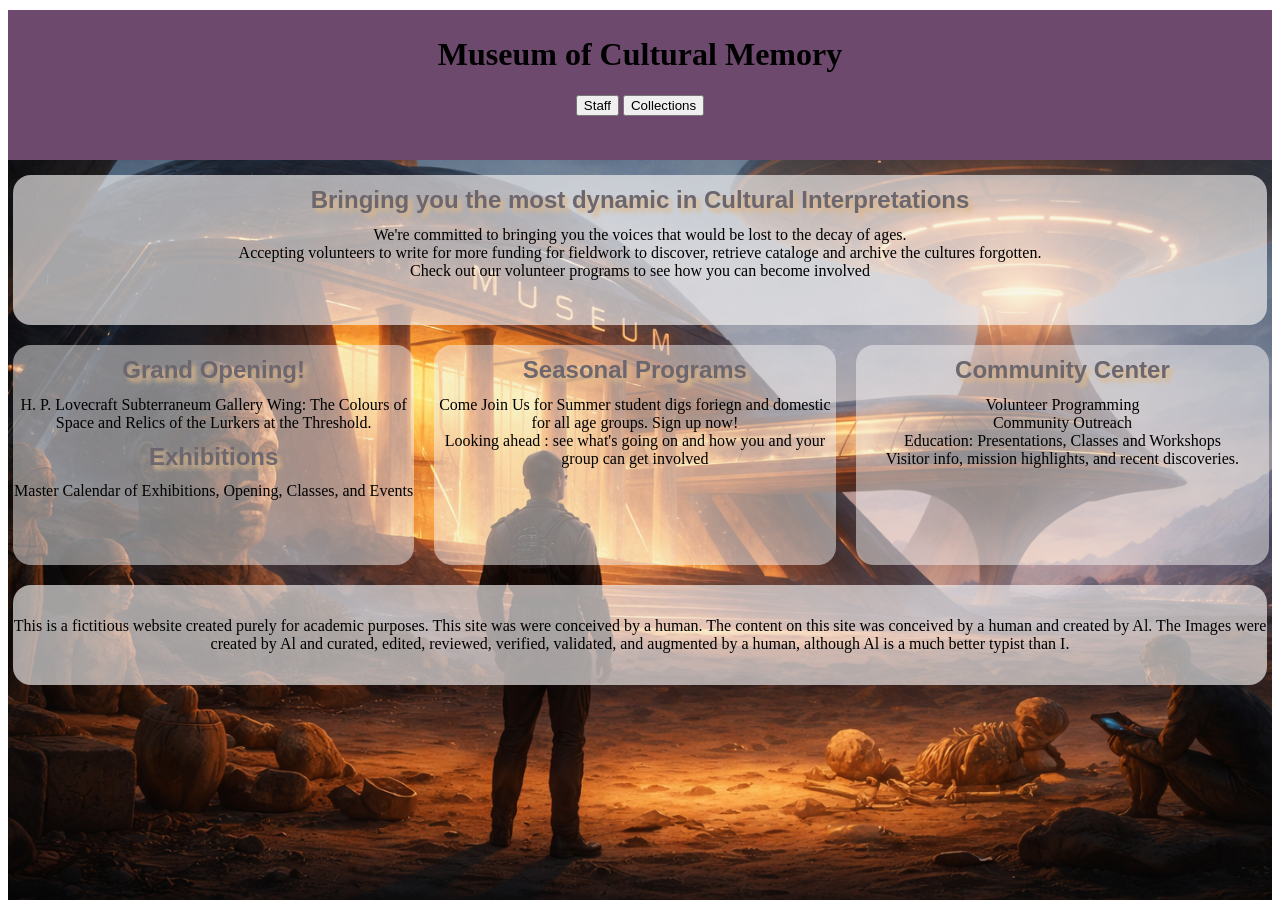
==== index.html @ ce0828e3 "Museum" ====
<!doctype html>
<html lang="en">

<head>
    <!-- Required meta tags -->
    <meta charset="utf-8">
    <meta name="author" content="Haiyang Li">
    <meta name="robots" content="noindex, nofollow">
    <link href="css/style.css" rel="stylesheet" type="text/css">
    <title>Museum Site</title>
</head>

<body>
    <div class="main">
        <div class="wrapper" style="text-align: center;background-color: rgb(110, 73, 110);">

            <div class="top" style="width: 100%;">
                <h1>Museum of Cultural Memory</h1>
                <div><button onclick="location.href = 'html/staff.html'">Staff</button>
            <button onclick="location.href = 'html/collections.html'">Collections</button></div>

            </div>
            
        </div>
        <div class="wrapper" style="text-align: center;">

            <div class="box" style="width: 100%;">
                <h2>Bringing you the most dynamic in Cultural Interpretations</h2>
                <div>We're committed to bringing you the voices that would be lost to the decay of ages.</div>
                <div>Accepting volunteers to write for more funding for fieldwork to discover, retrieve cataloge and archive the cultures forgotten.</div>
                <div>Check out our volunteer programs to see how you can become involved</div>
            </div>
            
        </div>
        <div class="wrapper">
            <div class="col" style="width: 32%;">
                <h2>Grand Opening!</h2>
                <div>H. P. Lovecraft Subterraneum Gallery Wing: The Colours of Space and Relics of the Lurkers at the
Threshold.</div>
                <h2>Exhibitions</h2> 
                <div>Master Calendar of Exhibitions, Opening, Classes, and Events</div>
            </div>

            <div class="col" style="width:32%">
                <h2>Seasonal Programs</h2>
                <div>Come Join Us for Summer student digs foriegn and
domestic for all age groups. Sign up now!</div>
                <div>Looking ahead : see what's going on and how you and your group can get involved</div>

            </div>
            <div class="col" style="width: 33%;">
                <h2>Community Center</h2>
                <div>Volunteer Programming</div>
                <div>Community Outreach</div>
                <div>Education: Presentations, Classes and Workshops</div>
                <div>Visitor info, mission highlights, and recent discoveries.</div>
            </div>


        </div>

       <div class="wrapper">
            <div class="foot" style="width: 100%;">
                This is a fictitious website created purely for academic purposes. This site was were conceived by a human. The content on this site was conceived by a human and created by Al. The
Images were created by Al and curated, edited, reviewed, verified, validated, and augmented by a human, although Al is a much better typist than I.
            </div>
            
        </div>
    </div>
</body>

</html>
---- css/style.css ----
h2, h3 {
    font-family: 'Trebuchet MS', 'Lucida Sans Unicode', 'Lucida Grande', 'Lucida Sans', Arial, sans-serif;
    font-size: 1.5em;
    margin-block: 0.47em;
    color: rgb(108, 102, 111);
    text-shadow: 4px 4px 4px burlywood;
}
:where(h1) {
  margin-block: 0.67em;
  font-size: 2em;
}
li{
    font-family:"Rancho";
    font-size: 24px;
}

.font-effect-neon{
    font-size: 24px;
    font-style: oblique;
    font-family:'Franklin Gothic Medium', 'Arial Narrow', Arial, sans-serif;
}

.font-effect-fire-animation{
    font-size: 28px;
}

span{
    font-family: "Lucida Grande";
}

.main{
    background-image: url(../images/bgimg.png);
    min-height: 100vh;
    background-position: center;
    background-repeat: no-repeat;
    background-size: cover;
    background-attachment: fixed;

}

.wrapper{
    display: flex;
    align-items: flex-start;
    gap: 20px;
    align-items: stretch;
}
.wrapper div{
    flex:0 0 auto;
    min-width: 0;
    border-radius:2cqb
}
.top{
    height: 140px;
}
.box{
    background-color: rgba(246, 243, 243, 0.65);
    background-blend-mode: overlay;
    height:150px;
}
.col{
    background-color: rgba(246, 243, 243, 0.5);
    background-blend-mode: overlay;
    height: 220px;
    justify-content: center;
    align-items: center;
    text-align: center;
    
}
.foot{
    
    background-color: rgba(246, 243, 243, 0.65);
    background-blend-mode: overlay;
    display: flex;
    justify-content: center;
    align-items: center;
    height: 100px;
    text-align: center;

}
.wrapper{
    margin: 10px 0;
    padding-left: 5px;
    padding-bottom: 5px;
    padding-top: 5px;
    padding-right: 5px;
}
[class*=col]{
    float: left;
}
/* .wrapper::after{
    content: "";
    clear: both;
    display: block;
} */

hr{
    background-color: bisque;
    margin: 0px 0px;
}


.font-effect-crackle{
    font-family: 'Times New Roman', Times, serif;
    font-style: initial;
}
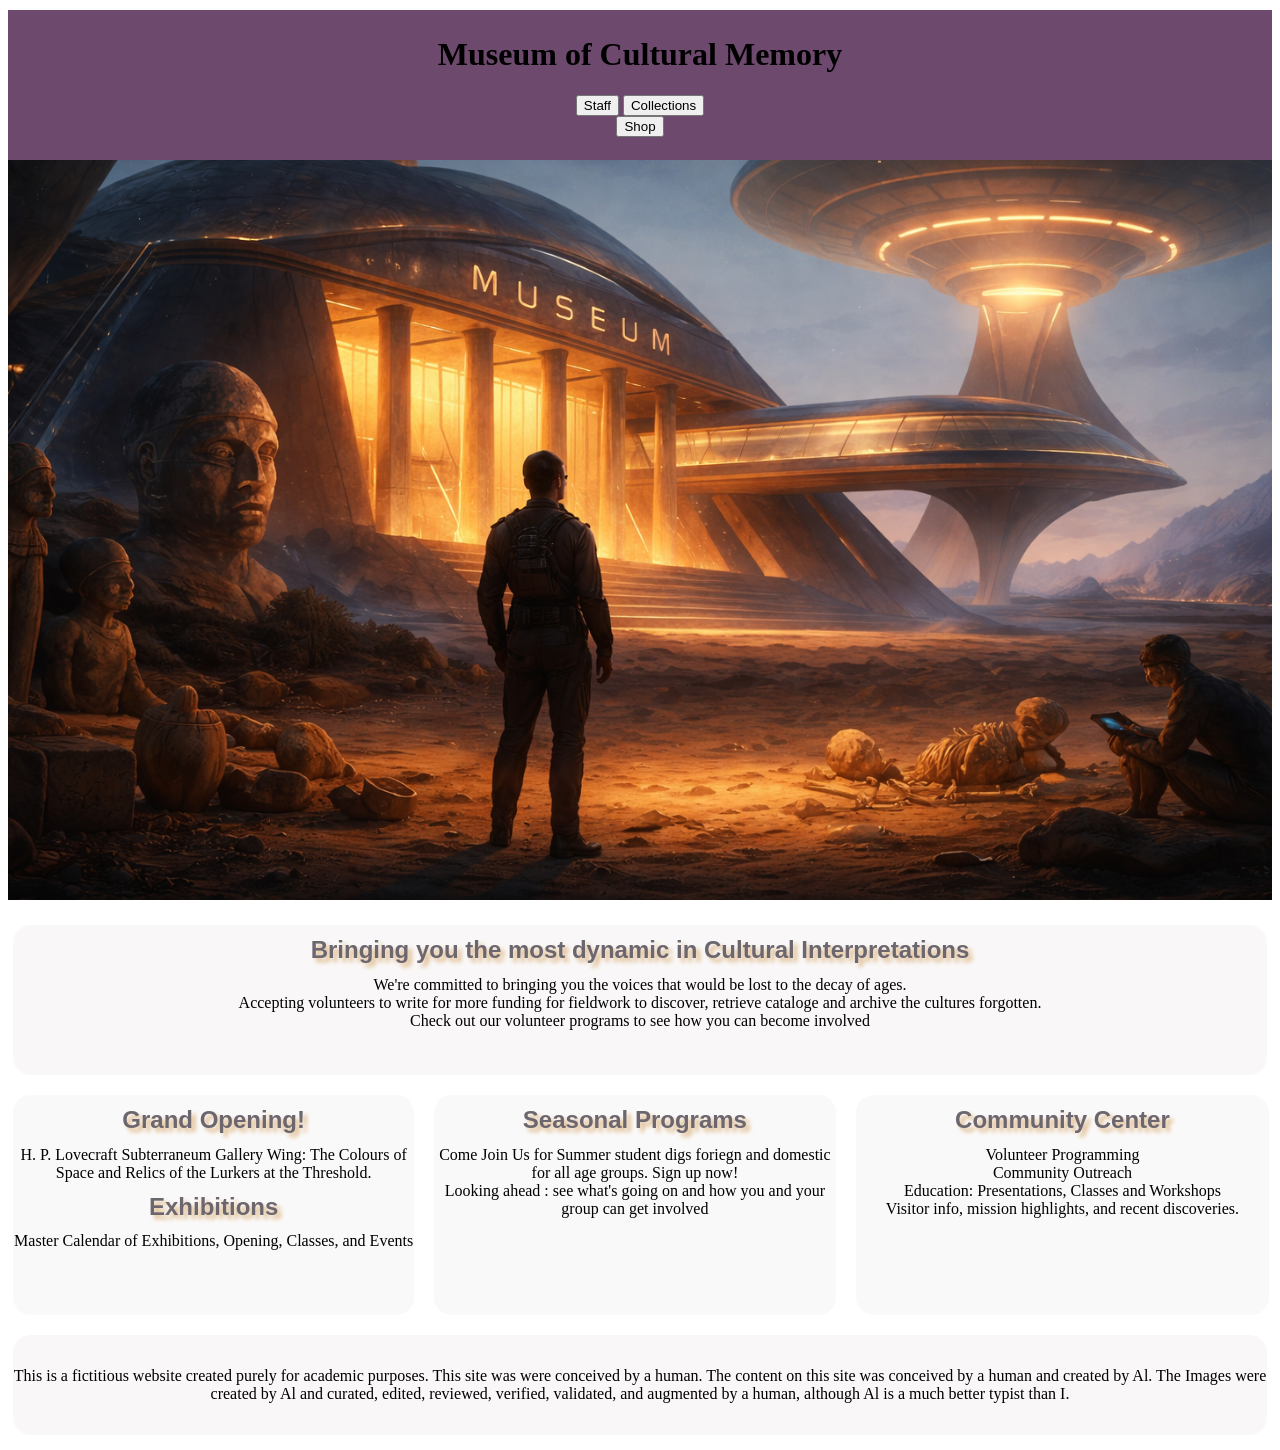
==== commit 49393043: "shop" ====
--- a/index.html
+++ b/index.html
@@ -18,6 +18,7 @@
                 <h1>Museum of Cultural Memory</h1>
                 <div><button onclick="location.href = 'html/staff.html'">Staff</button>
             <button onclick="location.href = 'html/collections.html'">Collections</button></div>
+            <button onclick="location.href = 'html/shop.html'">Shop</button></div>
 
             </div>
             
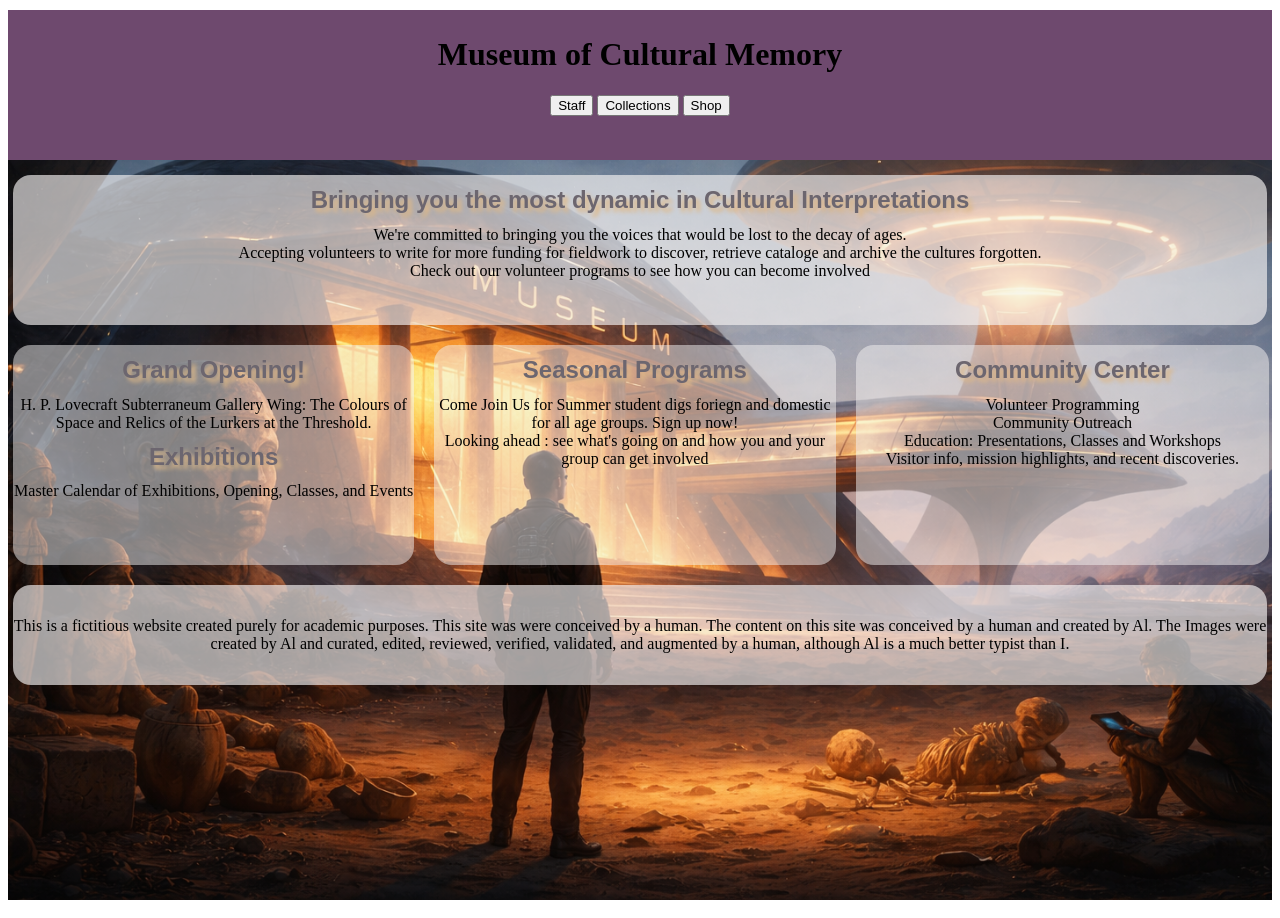
==== commit 3a82ac5f: "solve the bug" ====
--- a/index.html
+++ b/index.html
@@ -17,7 +17,7 @@
             <div class="top" style="width: 100%;">
                 <h1>Museum of Cultural Memory</h1>
                 <div><button onclick="location.href = 'html/staff.html'">Staff</button>
-            <button onclick="location.href = 'html/collections.html'">Collections</button></div>
+            <button onclick="location.href = 'html/collections.html'">Collections</button>
             <button onclick="location.href = 'html/shop.html'">Shop</button></div>
 
             </div>
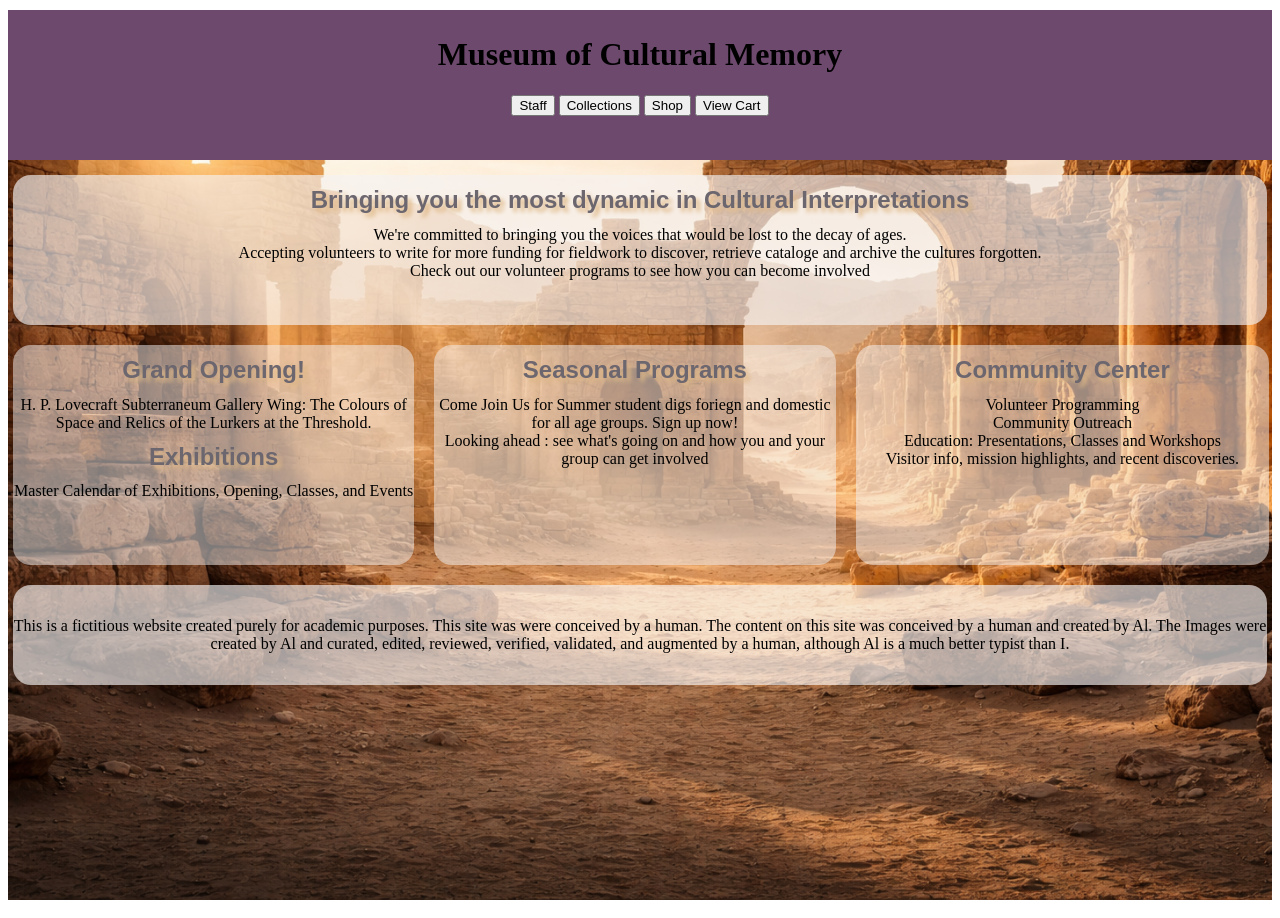
==== commit eb59efec: "add to cart" ====
--- a/index.html
+++ b/index.html
@@ -18,7 +18,10 @@
                 <h1>Museum of Cultural Memory</h1>
                 <div><button onclick="location.href = 'html/staff.html'">Staff</button>
             <button onclick="location.href = 'html/collections.html'">Collections</button>
-            <button onclick="location.href = 'html/shop.html'">Shop</button></div>
+            <button onclick="location.href = 'html/shop.html'">Shop</button>
+            <button onclick="location.href='html/cart.html'" id="viewCartBtn">View Cart</button> 
+            </div>  
+
 
             </div>
             
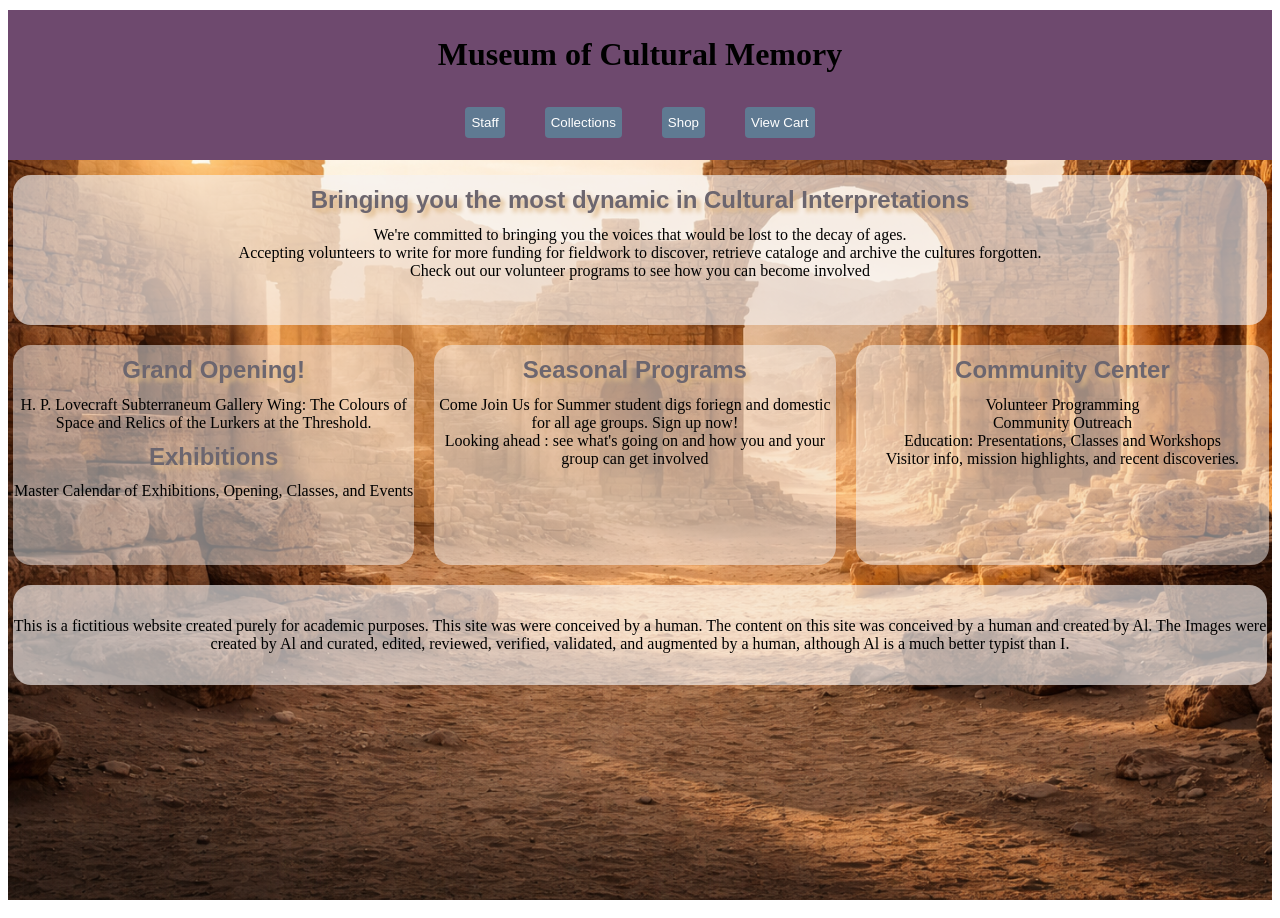
==== commit 8bdece58: "update the cart.html" ====
--- a/index.html
+++ b/index.html
@@ -16,7 +16,7 @@
 
             <div class="top" style="width: 100%;">
                 <h1>Museum of Cultural Memory</h1>
-                <div><button onclick="location.href = 'html/staff.html'">Staff</button>
+                <div class="pub-nav"><button onclick="location.href = 'html/staff.html'">Staff</button>
             <button onclick="location.href = 'html/collections.html'">Collections</button>
             <button onclick="location.href = 'html/shop.html'">Shop</button>
             <button onclick="location.href='html/cart.html'" id="viewCartBtn">View Cart</button> 
--- a/css/style.css
+++ b/css/style.css
@@ -102,4 +102,14 @@
 .font-effect-crackle{
     font-family: 'Times New Roman', Times, serif;
     font-style: initial;
+}
+
+.pub-nav button {
+  padding: 8px 6px;
+  margin: 12px 18px;
+  border: none;
+  background-color: #5f7a92;
+  color: white;
+  border-radius: 4px;
+  cursor: pointer;
 }
